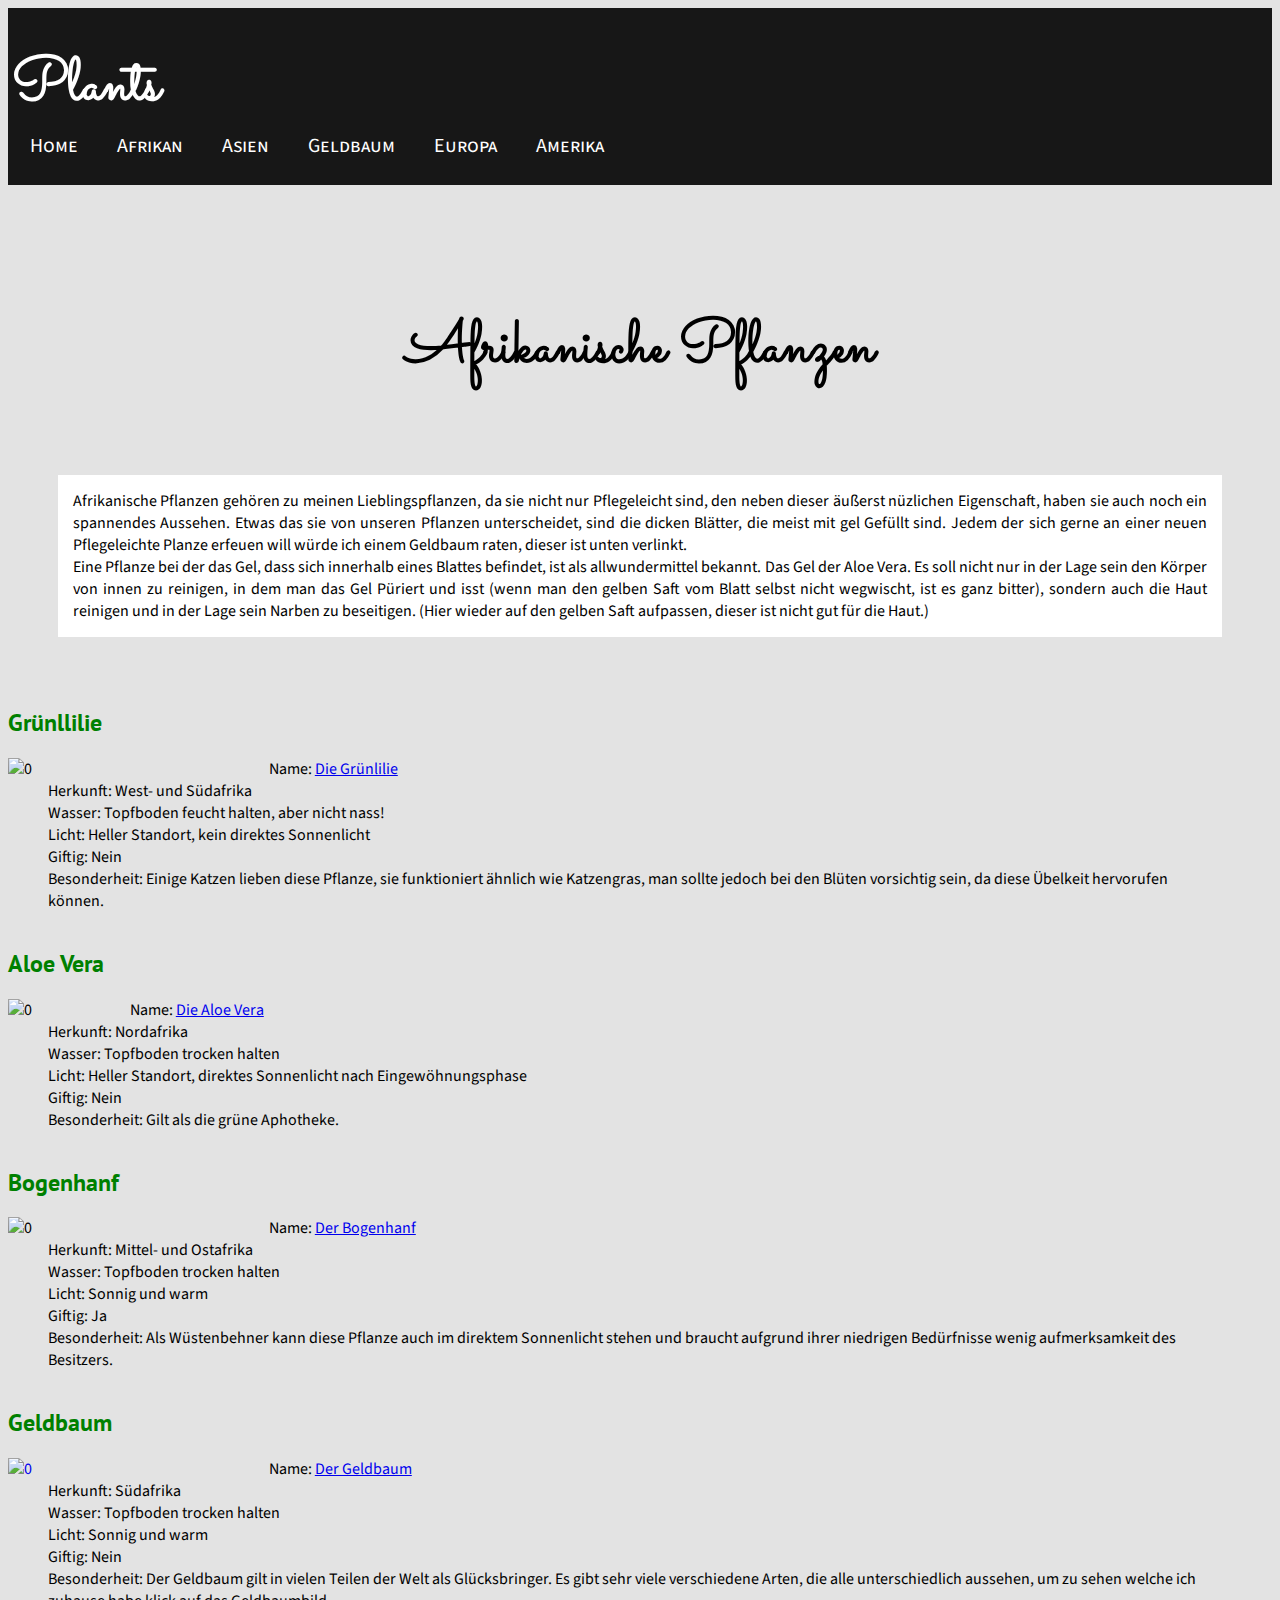
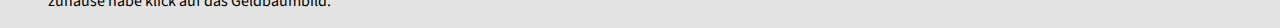
==== afikanischepflanzen.html @ 3f32bfc9 "Add files via upload" ====
<!DOCTYPE html>
<html lang="de">

  <head>
    <meta charset="utf-8">
    <meta name="robots" content="no index">
    <meta name="viewport" content="width=device-width, initial-scale=1.0, maxmum-
    scale=1.1, user-scalable=yes">
    <meta name="description" content="Eine Auflistung von Pflanzen, die sich perfekt als
    Zimmerpflanzen eignen.">
    <title>Afrikanische Pflanzen</title>

    <!-- CSS Bereich -->
    <link rel="stylesheet" type="text/css" href="mystyle.css">

    <!-- Fonts Bereich -->
    <link href="https://fonts.googleapis.com/css2?family=Sacramento&family=Source+Sans+Pro:wght@300&display=swap" rel="stylesheet">
    <link href="https://fonts.googleapis.com/css2?family=Sacramento&display=swap" rel="stylesheet">
    <link href="https://fonts.googleapis.com/css2?family=PT+Sans:wght@700&display=swap" rel="stylesheet">

    </head>

  <body>
    <div class="header">
      <header>
            <h1>Plants</h1>

              <ul class="navigation">
              <li><a href="meinkleinespflanzentagebuch.html">Home</a></li>
              <li><a href="afikanischepflanzen.html">Afrikan</a></li>
              <li><a href="asiatischepflanzen.html"> Asien</a></li>
              <li><a href="geldbaumfotos.html">Geldbaum</a></li>
              <li><a href="europaeschepflanzen.html">Europa</a></li>
              <li><a href="suedamerikanischepflanzen.html">Amerika</a>
              </ul>

            </header>
          </div>


    <div class="overlay">
        <h1>Afrikanische Pflanzen</h1>
    </div>

    <div class="inhalt">
      <p>
      Afrikanische Pflanzen gehören zu meinen Lieblingspflanzen, da sie nicht
      nur Pflegeleicht sind, den neben dieser äußerst nüzlichen Eigenschaft,
      haben sie auch noch ein spannendes Aussehen. Etwas das sie von unseren
      Pflanzen unterscheidet, sind die dicken Blätter, die meist mit gel
      Gefüllt sind. Jedem der sich gerne an einer neuen Pflegeleichte Planze
      erfeuen will würde ich einem Geldbaum raten, dieser ist unten
      verlinkt. <br>
      Eine Pflanze bei der das Gel, dass sich innerhalb eines Blattes befindet,
      ist als allwundermittel bekannt. Das Gel der Aloe Vera. Es soll nicht nur
      in der Lage sein den Körper von innen zu reinigen, in dem man das Gel
      Püriert und isst (wenn man den gelben Saft vom Blatt selbst nicht
      wegwischt, ist es ganz bitter), sondern auch die Haut reinigen und in der
      Lage sein Narben zu beseitigen. (Hier wieder auf den gelben Saft aufpassen,
      dieser ist nicht gut für die Haut.) <br>
    </p>
  </div>

    <div class="links">
      <h2>Grünllilie</h2>
      <img class="links" src="./media/Grünlilie.jpg" alt="0">
      <blockquote>Name: <a class="link" href="https://www.gartenjournal.net/gruenlilien" target="_blank">Die Grünlilie</a> <br>
      Herkunft: West- und Südafrika <br>
      Wasser: Topfboden feucht halten, aber nicht nass!<br>
      Licht: Heller Standort, kein direktes Sonnenlicht<br>
      Giftig: Nein<br>
      Besonderheit: Einige Katzen lieben diese Pflanze, sie funktioniert ähnlich
      wie Katzengras, man sollte jedoch bei den Blüten vorsichtig sein, da
      diese Übelkeit hervorufen können.<br>
      </blockquote>
    </div>


    <div class="links">
      <h2>Aloe Vera</h2>
      <img class="links" src="./media/AloeVera.jpg" alt="0">
      <blockquote>Name: <a class="link" href="https://www.gartenjournal.net/aloe-vera" target="_blank">Die Aloe Vera</a> <br>
      Herkunft: Nordafrika <br>
      Wasser: Topfboden trocken halten<br>
      Licht: Heller Standort, direktes Sonnenlicht nach Eingewöhnungsphase<br>
      Giftig: Nein<br>
      Besonderheit: Gilt als die grüne Aphotheke.<br>
      </blockquote>
    </div>

    <div class="links">
      <h2>Bogenhanf</h2>
      <img class="links" src="./media/Bogenhanf.jpg" alt="0">
      <blockquote>Name: <a class="link" href="https://www.gartenjournal.net/aloe-vera" target="_blank">Der Bogenhanf</a> <br>
      Herkunft: Mittel- und Ostafrika <br>
      Wasser: Topfboden trocken halten<br>
      Licht: Sonnig und warm<br>
      Giftig: Ja<br>
      Besonderheit: Als Wüstenbehner kann diese Pflanze auch im direktem Sonnenlicht
      stehen und braucht aufgrund ihrer niedrigen Bedürfnisse wenig aufmerksamkeit
      des Besitzers.<br>
      </blockquote>
    </div>

    <div class="links">
      <h2>Geldbaum</h2>
      <a href="geldbaumfotos.html"><img class="links" src="./media/Geldbaum.jpg" alt="0"></a>
      <blockquote>Name: <a class="link" href="https://www.gartenjournal.net/geldbaum" target="_blank">Der Geldbaum</a> <br>
      Herkunft: Südafrika <br>
      Wasser: Topfboden trocken halten<br>
      Licht: Sonnig und warm<br>
      Giftig: Nein<br>
      Besonderheit: Der Geldbaum gilt in vielen Teilen der Welt als Glücksbringer.
      Es gibt sehr viele verschiedene Arten, die alle unterschiedlich aussehen, um
      zu sehen welche ich zuhause habe klick auf das Geldbaumbild.<br>
      </blockquote>
    </div>

  </body>
</html>
---- mystyle.css ----
/*
Name: meinkleinespflanzentagebuch.css
description: Css-Datei für meinkleinespflanzentagebuch
Version: 1.0,
*/

body{
  font-family: 'Sacramento', cursive;
  font-family: 'Source Sans Pro', sans-serif;
  background-color: #e3e3e3;
}

img {
  width: 20%;
  height: auto;
}

video{
  width: 20%;
}

h1, p{
  margin: 0;
}

p{
  font-family: Georgia, Arial;
}

h1{
  text-align: center;
  font-family: 'Sacramento', cursive;
  font-size: 60px;
  padding-top: 120px;
}

h2{
  font-family: 'PT Sans', sans-serif;
  color: green;
}

h1 h2 h3 h4 h5 h6{
  font-family: Verdana, sans-serif;
  font-weight: bold;
}

.link p{
  font-family: 'Sacramento', cursive;
  font-family: 'Source Sans Pro', sans-serif;
  text-decoration: underline;
  text-decoration-color: green;
}

.link h2{
  text-decoration: underline;
  text-decoration-color: green;
  font-weight: bold;
  font-family: 'PT Sans', sans-serif;
  color: green;
}

.links{
  float: left;
  margin-right: 10px;
}

.overlay{
  width: 100%;
  height: 500px;
}

#videoheadline{
  font-family: Arial;
  font-weight: bold;
  color: black;
  padding-top: 500px;
  padding-bottom: 10px;
}

/* ##################### Header ##################### */

.header{
  background-color: #171717;
  height: auto;
  padding: 4px;
}

.header h1{
  text-decoration: none;
  text-align: center;
  color: white;
  text-align: left;
  line-height: 50px;
  padding-top: 50px;

}

.header h2{
  font-variant: small-caps;
  text-align: center;
  color: white;
}

.navigation{
  padding: 5px 0 5px 0;
  text-align: left;
  background-color: #171717;
}

ul.navigation{
  margin-top: 15px;
  position: relative;
}

.navigation li{
  display: inline;
  padding: 0 10px 0 10px;
  font-size: 20px;
  position: relative;
}

.navigation a{
  text-decoration: none;
  color: white;
  padding: 8px;
  font-variant: small-caps;
  position: relative;
}

.navigation a:hover{
  color: #39E737;
}


/* ##################### BANNER ##################### */
.banner{
  width: 100%;
  height: 500px;
  background-image: url(./media/Hintergrund.jpg);
  background-repeat: no-repeat;
  background-size: cover;
}
.banner .overlay{
  width: 100%;
  height: 100%;
  background-image: linear-gradient(rgba(227, 227, 227, 0.01) 20%,
  rgba(227, 227, 227, 1) 100%)
}

.banner h1{
  text-shadow: 5px 5px 10px rgba(227, 227,227, 0.8);
}

/* ##################### INHALT ##################### */
.inhalt{
  background-color: #fff;
  margin: -210px 50px 50px 50px;
  padding: 15px 15px 15px 15px;
  width: auto;
}

.inhalt p{
  font-family: 'Sacramento', cursive;
  font-family: 'Source Sans Pro', sans-serif;
  text-align: justify;
}

.inhalt h2{
  font-family: 'PT Sans', sans-serif;
  text-decoration: underline;
  text-decoration-color: green;
  color: green;
}

.inhalt .links{
  float: left;
  margin-right: 10px;
}
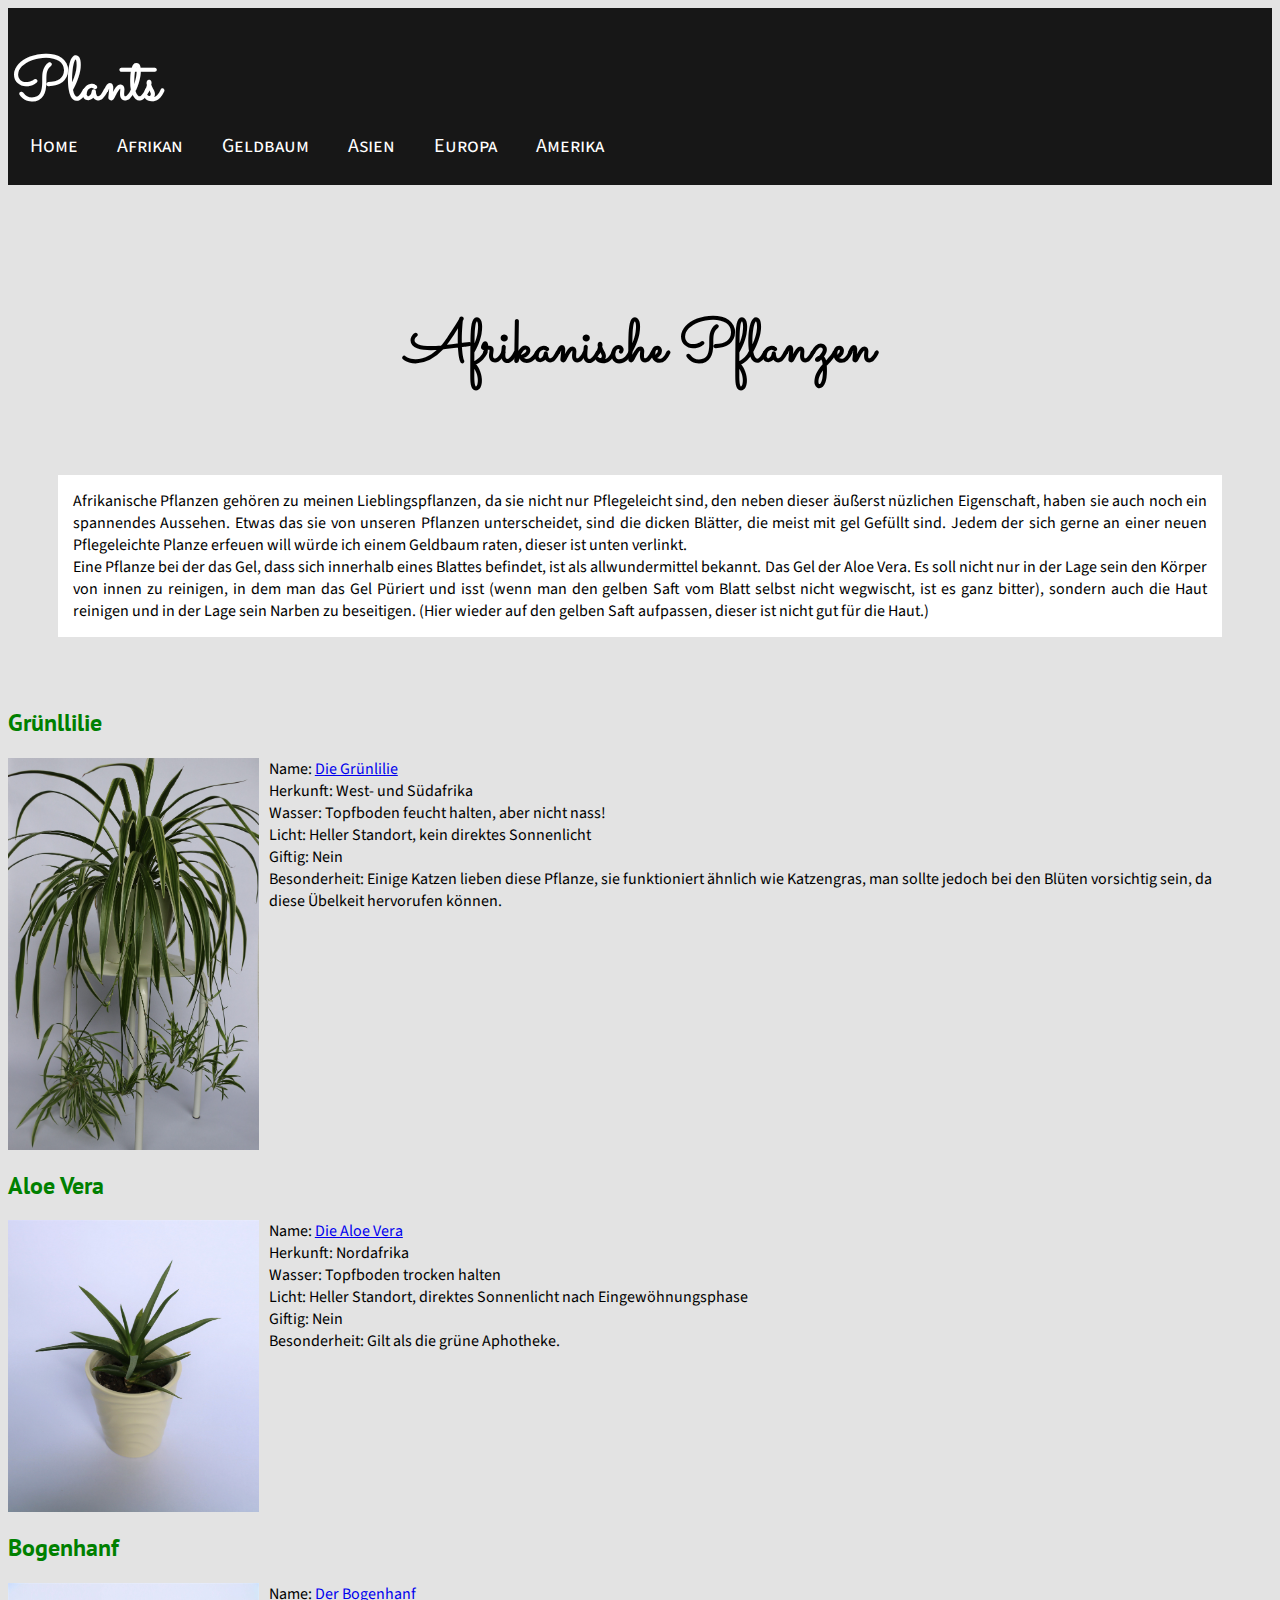
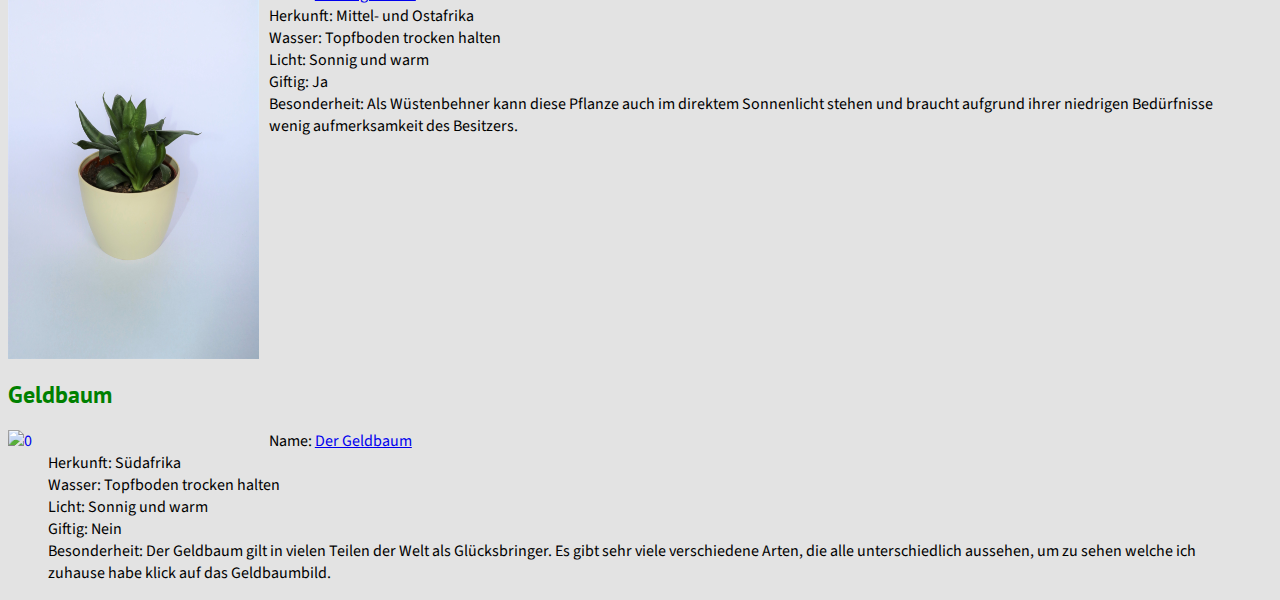
==== commit 79b776ca: "Update afikanischepflanzen.html" ====
--- a/afikanischepflanzen.html
+++ b/afikanischepflanzen.html
@@ -26,10 +26,10 @@
             <h1>Plants</h1>
 
               <ul class="navigation">
-              <li><a href="meinkleinespflanzentagebuch.html">Home</a></li>
+              <li><a href="myplants.html">Home</a></li>
               <li><a href="afikanischepflanzen.html">Afrikan</a></li>
+              <li><a href="geldbaumfotos.html">Geldbaum</a></li>
               <li><a href="asiatischepflanzen.html"> Asien</a></li>
-              <li><a href="geldbaumfotos.html">Geldbaum</a></li>
               <li><a href="europaeschepflanzen.html">Europa</a></li>
               <li><a href="suedamerikanischepflanzen.html">Amerika</a>
               </ul>
